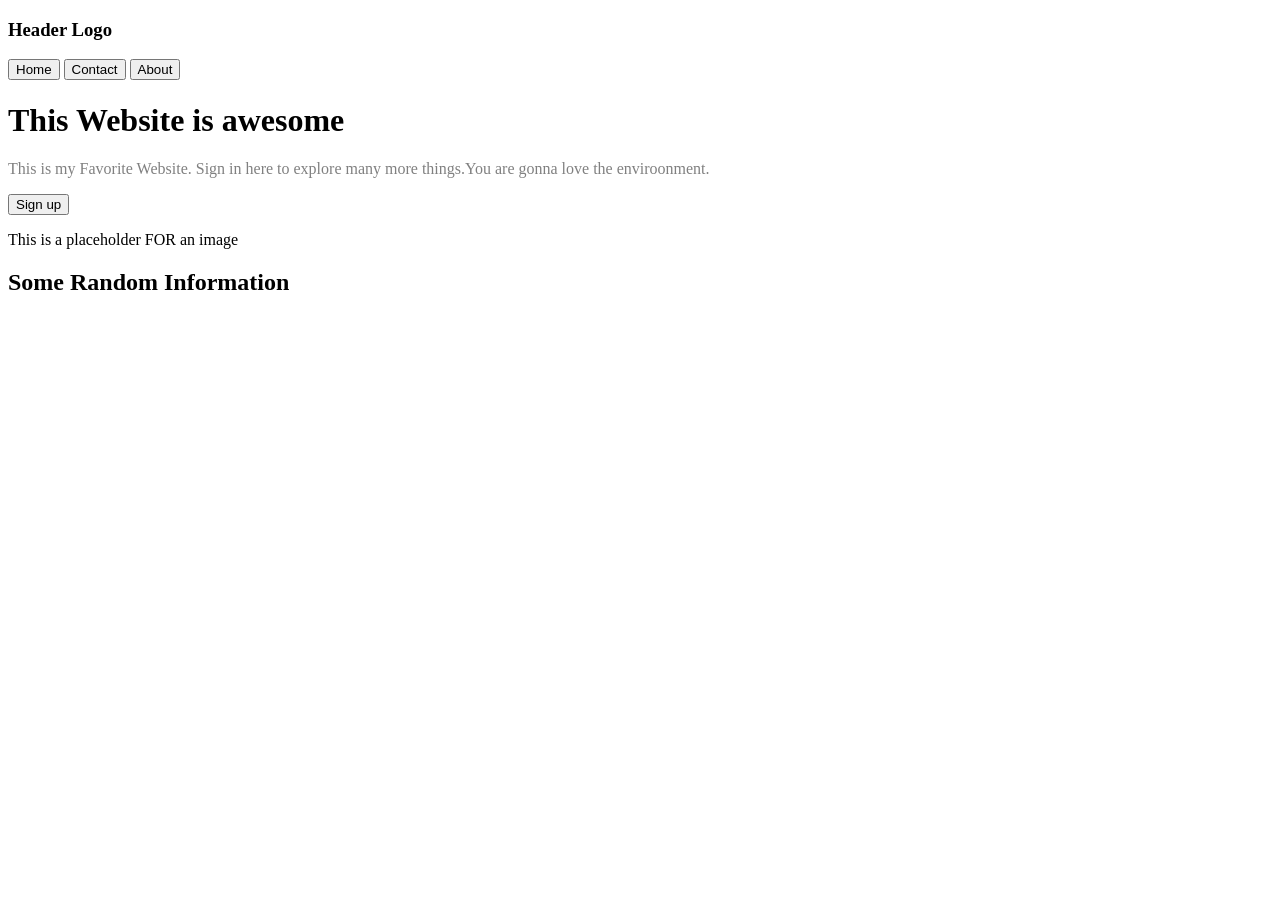
==== webpage.html @ 6df2d0e7 "Added header line and sign up area" ====
<!DOCTYPE html>
<html lang="en">
<head>
    <link rel="preconnect" href="https://fonts.googleapis.com">
<link rel="preconnect" href="https://fonts.gstatic.com" crossorigin>
<link href="https://fonts.googleapis.com/css2?family=Roboto:wght@100..900&display=swap" rel="stylesheet">
    <link rel="stylesheet"href="webstyle.css">
    <meta charset="UTF-8">
    <meta name="viewport" content="width=device-width, initial-scale=1.0">
    <title>Web Page</title>
</head>
<body>
   <header class="header">
         <div class="logo">
         <h3>    Header Logo</h3>
         </div>
          <div class="about">
                <a href="https://encrypted-tbn0.gstatic.com/images?q=tbn:ANd9GcQdCPMC8VcCk8KuU2wUMMnML3k8f51u8h5512-7crlt3A&s"><button>Home</button></a> 
                <a href="https://encrypted-tbn0.gstatic.com/images?q=tbn:ANd9GcQdCPMC8VcCk8KuU2wUMMnML3k8f51u8h5512-7crlt3A&s"><button>Contact</button></a>
                <a href="https://encrypted-tbn0.gstatic.com/images?q=tbn:ANd9GcQdCPMC8VcCk8KuU2wUMMnML3k8f51u8h5512-7crlt3A&s"><button>About</button></a>
         </div>
    </header>
    <div class="main">
        <div class="text"> 
           <h1>This Website is awesome</h1>
           
           <p style="color:grey;">This is my Favorite Website. Sign in here to  explore many more things.You are gonna love the enviroonment.
            </p>
            <p><button>Sign up</button></p>
        </div>
        <div class="image">This is a placeholder FOR an image
             </div>
    </div>
    <div>
        <h2>Some Random Information</h2>
        <div class="boxes">
            <div class="box1"></div>
            <div class="box2"></div>
            <div class="box3"></div>
            <div class="box4></div>
        </div>

    </div>
    
</body>
</html>
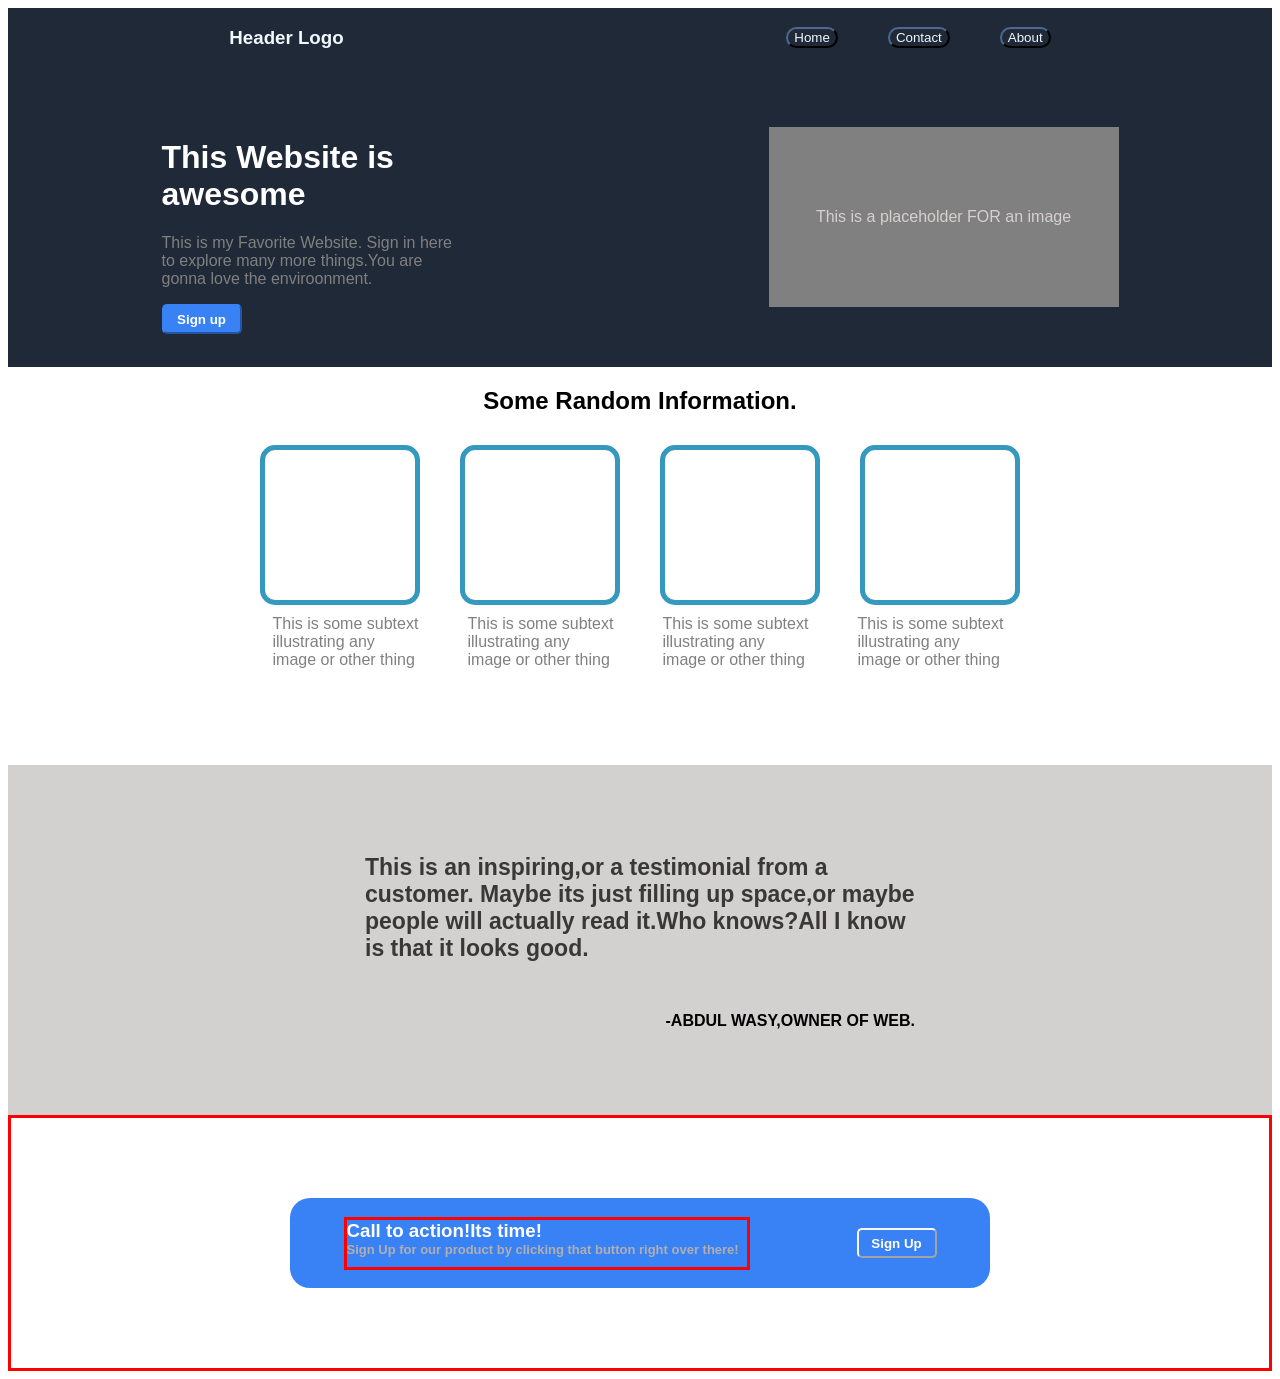
==== commit dcdb77ba: "created a some random information part and styled it using websstyle.css file" ====
--- a/webpage.html
+++ b/webpage.html
@@ -32,15 +32,35 @@
              </div>
     </div>
     <div>
-        <h2>Some Random Information</h2>
+        <h2><center>Some Random Information.</center></h2>
         <div class="boxes">
-            <div class="box1"></div>
-            <div class="box2"></div>
-            <div class="box3"></div>
-            <div class="box4></div>
+            <div></div>
+            <div></div>
+            <div></div>
+            <div> </div>
         </div>
-
+   
+    <div class="boxes1">
+            <div>This is some subtext  illustrating any image or other thing</div>
+            <div >This is some subtext  illustrating any image or other thing</div>
+            <div>This is some subtext  illustrating any image or other thing</div>
+            <div>This is some subtext  illustrating any image or other thing </div>
+        </div>
     </div>
+     </div>
+     <div class="quote">
+        <h3>
+            This is an inspiring,or a testimonial from a customer. Maybe its just filling up space,or maybe people will actually read it.Who knows?All I know is that it looks good.<span class="author">-ABDUL WASY,OWNER OF WEB.</span>
+             
+        </h3>
+     </div>
+    <div class="signup">
+        <div class="info">
+           <h3 >Call to action!Its time!<span class="text3">Sign Up for our product by clicking that button right over there!</h3>
+            <button>Sign Up</button>
+        </div>
+    </div>
+     
     
 </body>
 </html>
--- a/webstyle.css
+++ b/webstyle.css
@@ -0,0 +1,145 @@
+body{
+    display: flex;
+    flex-direction: column;
+ font-family: "Roboto",Verdana,  Tahoma, sans-serif;
+}
+.header{
+    display:flex;
+justify-content: space-around;
+background-color: #1F2937;
+}
+.logo{
+
+    color:aliceblue;
+}
+.about{
+   align-self: center;
+    display:flex;
+ gap:50px; 
+}
+.about button{
+     background-color: #1F2937;
+      color:aliceblue;
+      border-radius: 15px;
+      border-color: #1F2937;
+}
+.main{
+    display:flex;
+    justify-content:space-around;
+     
+      height:300px;
+      align-items: center;
+      background-color: #1F2937;
+}
+.text{
+    
+    height:200px;
+    width:300px;
+    
+    color:white;
+
+}
+.image{
+    align-content: center;
+    text-align: center;
+    background-color: gray;
+    height:180px;
+    width:350px;
+flex:0 0 auto;
+color:rgb(214, 208, 208);
+}
+.text button{
+    background-color:#3882F6;
+    width:80px;
+    border-radius: 5px;
+    height:30px;
+    border-color:#3882F6;
+    color:white;
+    font-weight:bold
+}
+.boxes{
+    display:flex;
+    justify-content: center;
+     gap:40px;
+}
+.boxes div{
+    height:150px;
+    margin-top:10px;
+    width:150px;
+    border-radius: 15px;
+    border:5px solid rgb(53, 152, 191);
+}
+.boxes1{
+    display:flex;
+    justify-content: center;
+     gap:45px;
+}
+.boxes1 div{
+    height:150px;
+    margin-top:10px;
+    width:150px;
+   color:grey;
+}
+.quote{
+    
+    display: flex;
+    height:350px;
+   justify-content: center;
+   align-items:center;
+   background-color: rgb(211, 208, 208);
+}
+.quote h3{
+    margin-top:50px;
+     width:550px;
+     font-family:Arial, Helvetica, sans-serif;
+     font-size:23px;
+     color:rgb(57, 55, 55);
+     height:200px;
+     flex:0 0 auto;
+}
+.author{
+    display: block;
+    text-align:end ;
+    color:black;
+    margin-top:50px;
+    font-family: Arial, Helvetica, sans-serif;
+    font-size: medium;
+    font-weight:40px;
+}
+.signup{
+   display:flex;
+   justify-content: center;
+   align-items: center;
+    border:3px solid red;
+    height:250px;
+}
+.info{
+    display:flex;
+    justify-content:space-around;
+    width:700px;
+    height:90px;
+      
+      background-color:#3882F6;
+      border-radius: 20px;
+}
+.info h3{
+    width:400px;
+    color:white;
+      border:3px solid red;  
+}
+.info button{
+      background-color:#3882F6;
+    width:80px;
+    border-radius: 5px;
+    height:30px;
+    border-color:#f8f8f9;
+    color:white;
+    font-weight:bold;
+    align-self: center;
+
+}
+.text3{
+    display:block;
+    font-size: small;
+    color:rgb(179, 174, 174);
+}
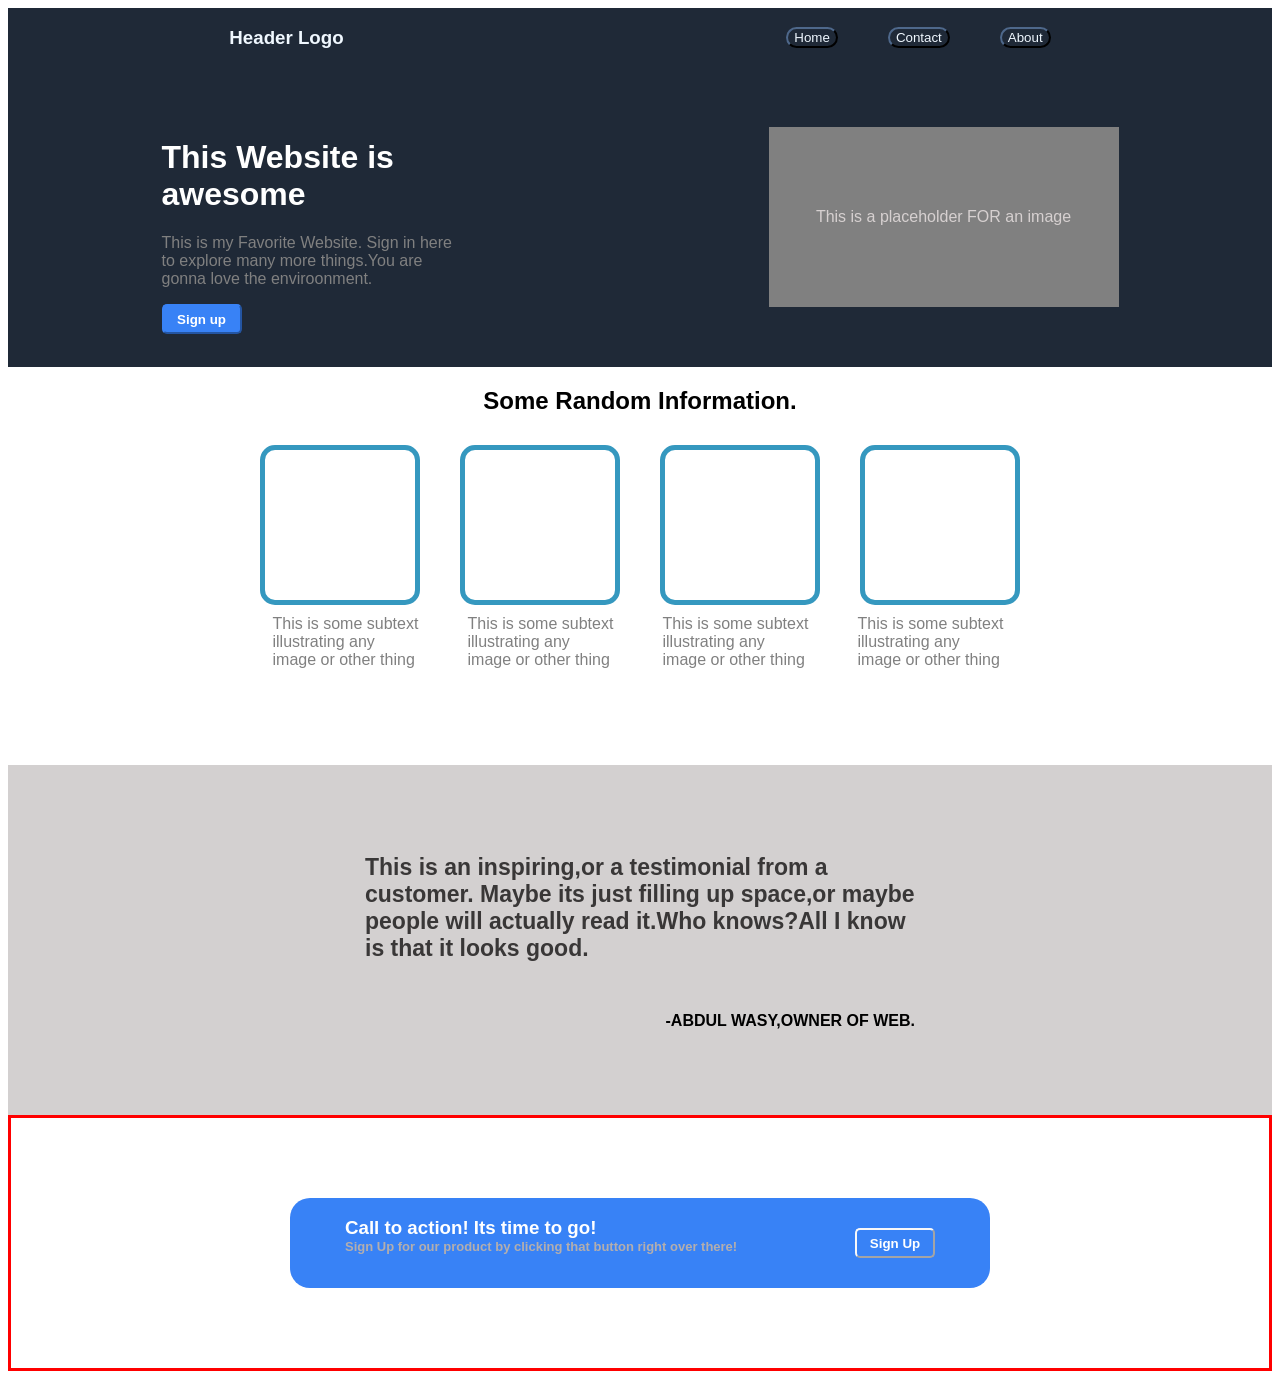
==== commit a62f8b11: "created quote part of webpage and styled it using css updated webpage.html and webstyle.css files" ====
--- a/webpage.html
+++ b/webpage.html
@@ -56,7 +56,7 @@
      </div>
     <div class="signup">
         <div class="info">
-           <h3 >Call to action!Its time!<span class="text3">Sign Up for our product by clicking that button right over there!</h3>
+           <h3 >Call to action! Its time to go!<span class="text3">Sign Up for our product by clicking that button right over there!</h3>
             <button>Sign Up</button>
         </div>
     </div>
--- a/webstyle.css
+++ b/webstyle.css
@@ -125,7 +125,7 @@
 .info h3{
     width:400px;
     color:white;
-      border:3px solid red;  
+     
 }
 .info button{
       background-color:#3882F6;
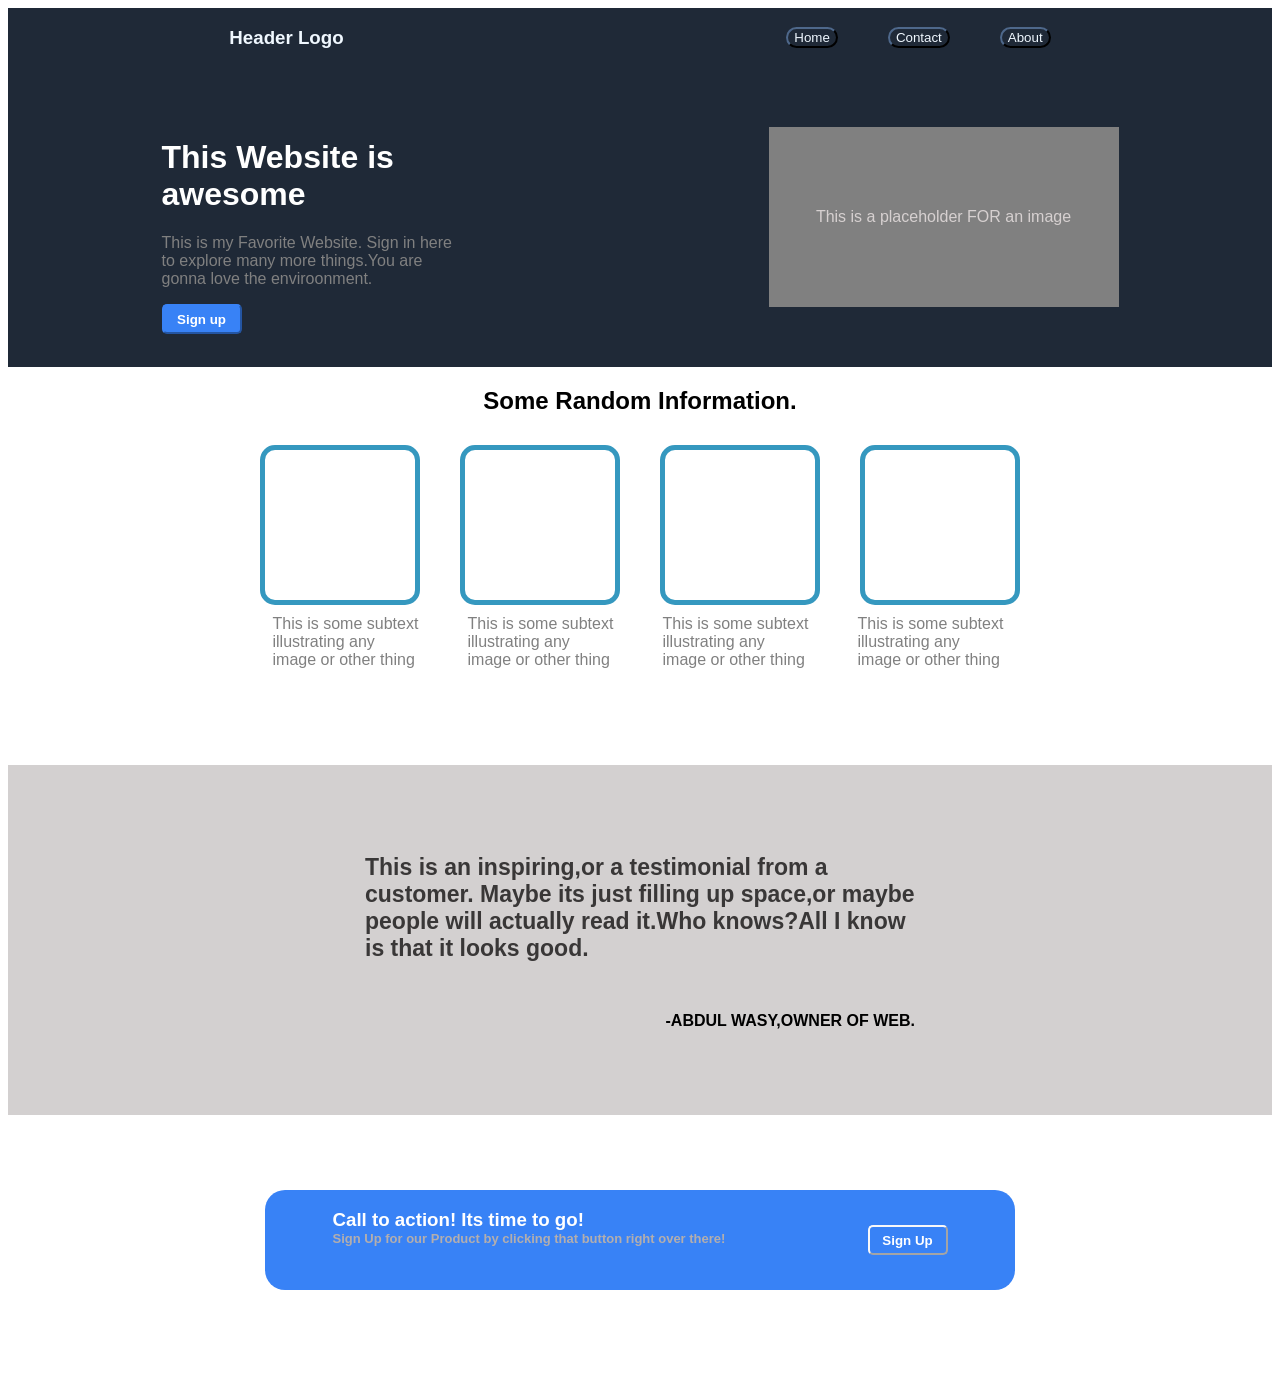
==== commit 2f549458: "created 2nd signup option updated webstyle.css and webpage.html" ====
--- a/webpage.html
+++ b/webpage.html
@@ -56,7 +56,7 @@
      </div>
     <div class="signup">
         <div class="info">
-           <h3 >Call to action! Its time to go!<span class="text3">Sign Up for our product by clicking that button right over there!</h3>
+           <h3 >Call to action! Its time to go!<span class="text3">Sign Up for our Product by clicking that button right over there!</h3>
             <button>Sign Up</button>
         </div>
     </div>
--- a/webstyle.css
+++ b/webstyle.css
@@ -110,20 +110,21 @@
    display:flex;
    justify-content: center;
    align-items: center;
-    border:3px solid red;
+    
     height:250px;
 }
 .info{
     display:flex;
     justify-content:space-around;
-    width:700px;
-    height:90px;
+    width:750px;
+    height:100px;
       
       background-color:#3882F6;
       border-radius: 20px;
 }
 .info h3{
     width:400px;
+
     color:white;
      
 }
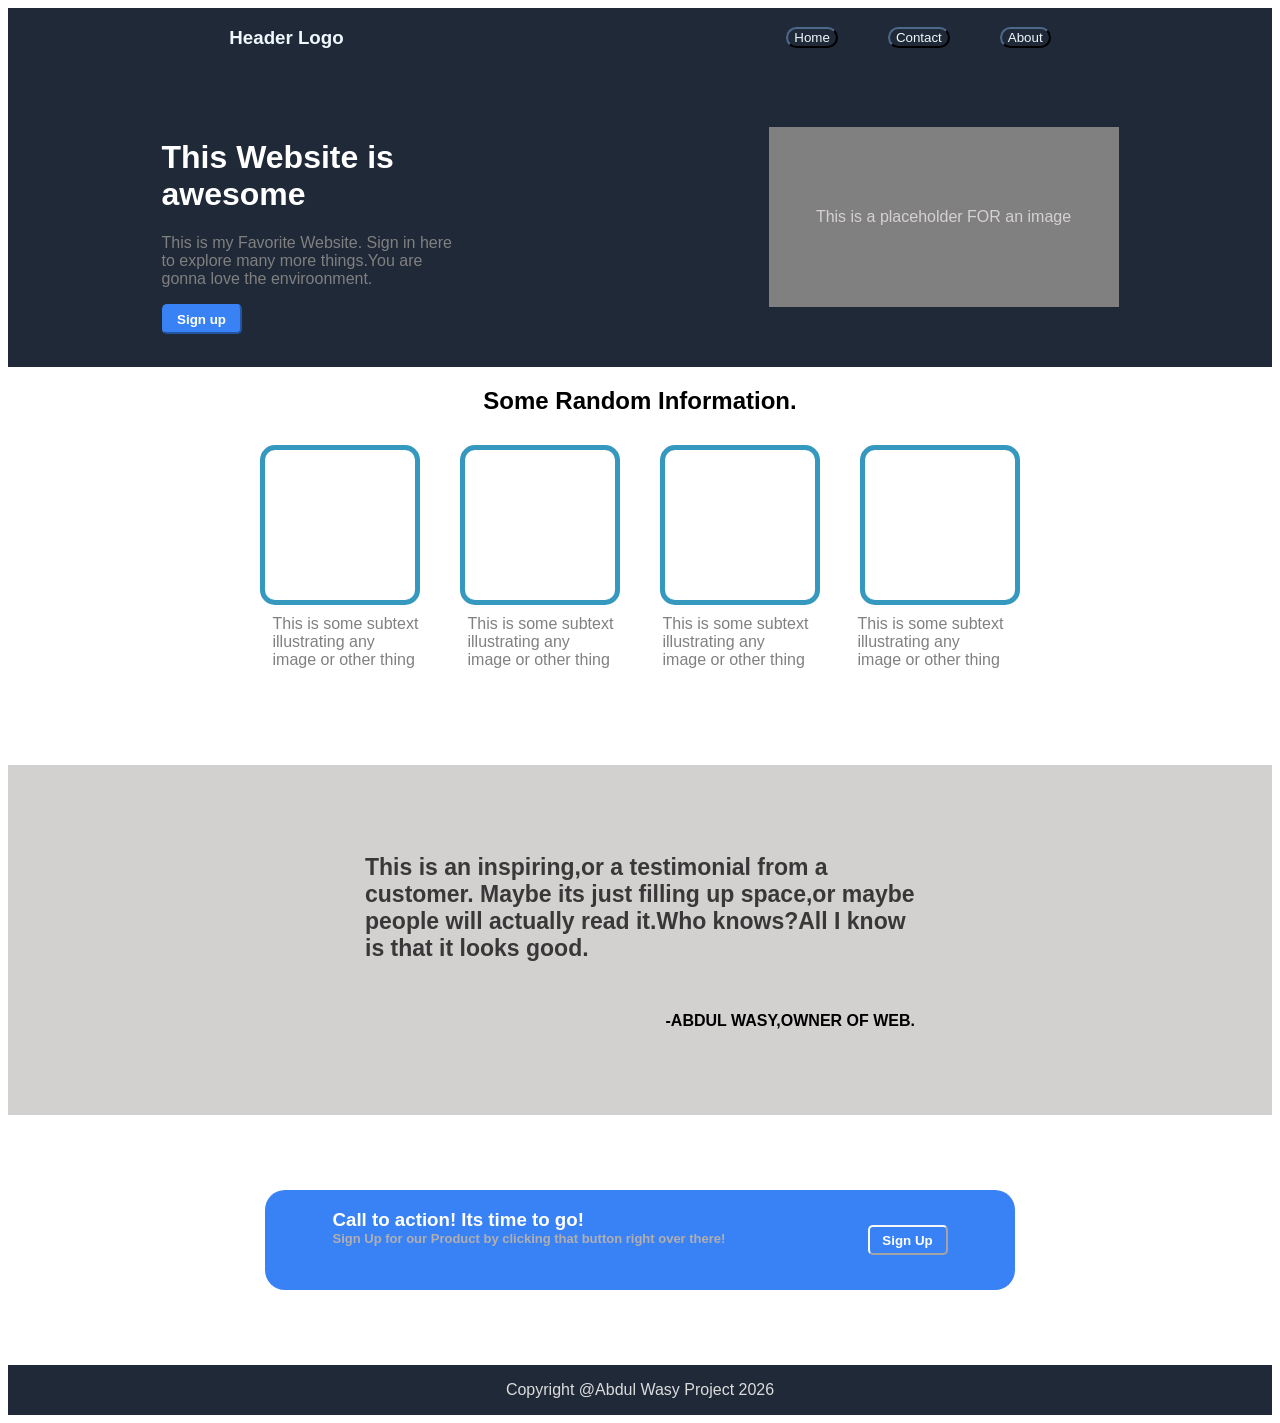
==== commit 3dd16b21: "added a copyright footer updated webpage.html and webstyle.htm" ====
--- a/webpage.html
+++ b/webpage.html
@@ -60,7 +60,9 @@
             <button>Sign Up</button>
         </div>
     </div>
-     
+     <footer>
+        <p>Copyright @Abdul Wasy Project 2026</p>
+     </footer>
     
 </body>
 </html>
--- a/webstyle.css
+++ b/webstyle.css
@@ -144,3 +144,8 @@
     font-size: small;
     color:rgb(179, 174, 174);
 }
+footer{
+    background-color: #1F2937;
+    color:gainsboro;
+    text-align: center;
+}
